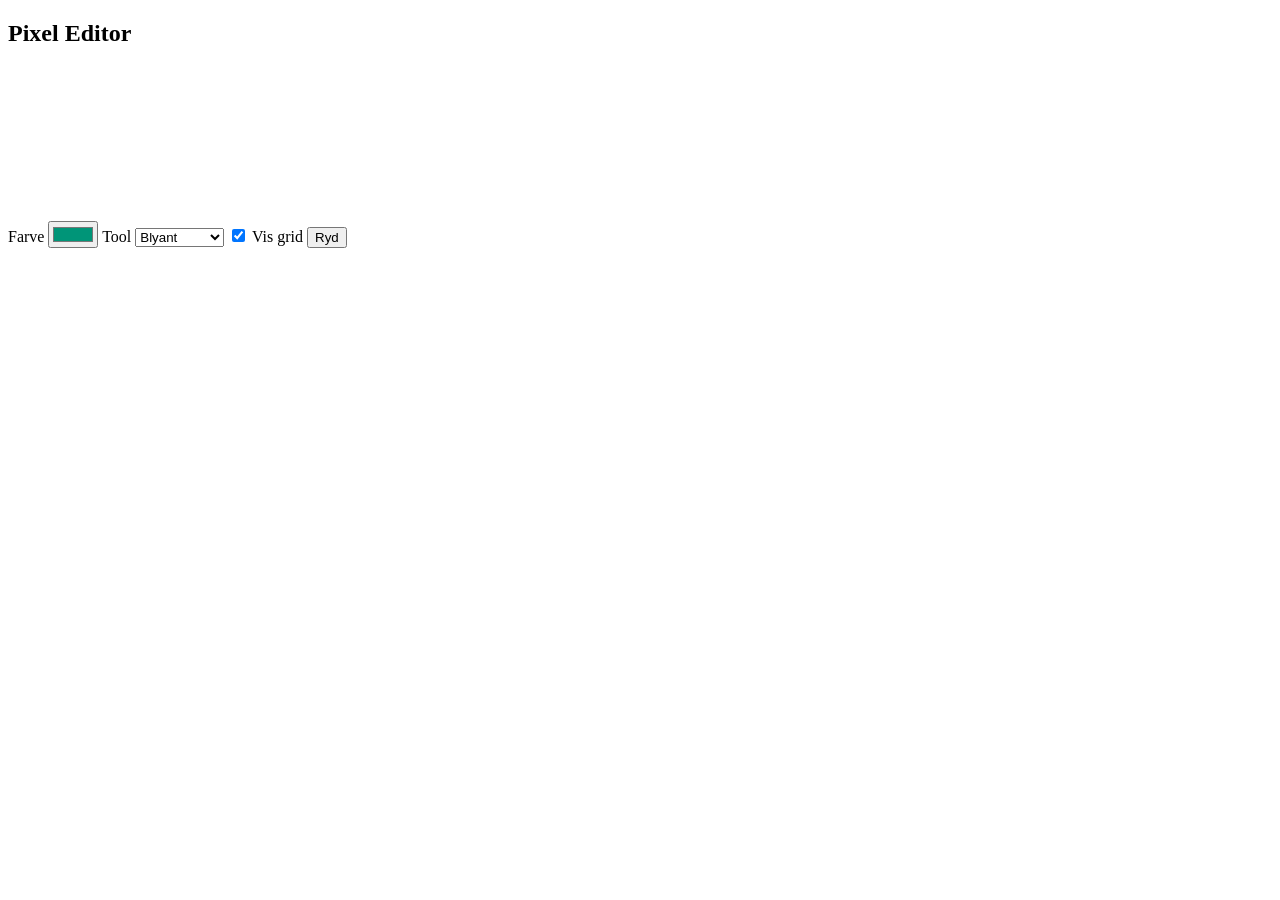
==== src/main/resources/templates/drawing.html @ 55f60319 "Added drawing test" ====
<!DOCTYPE html>
<html lang="da">
<head>
    <meta charset="UTF-8" />
    <meta name="viewport" content="width=device-width, initial-scale=1.0" />
    <title>Pixel Editor</title>
    <link rel="stylesheet" href="/css/styles.css">
    <script src="/js/app.js" defer></script>
</head>
<body>
<main class="app">
    <section class="panel">
        <h1>Pixel Editor</h1>
        <canvas id="editorCanvas"></canvas>
    </section>

    <section class="controls">
        <label>
            Farve
            <input type="color" id="colorInput" value="#009578" />
        </label>

        <label>
            Tool
            <select id="toolSelect">
                <option value="pencil">Blyant</option>
                <option value="eraser">Viskelæder</option>
            </select>
        </label>

        <label>
            <input type="checkbox" id="toggleGrid" checked />
            Vis grid
        </label>

        <button id="clearButton" type="button">Ryd</button>
    </section>
</main>
</body>
</html>
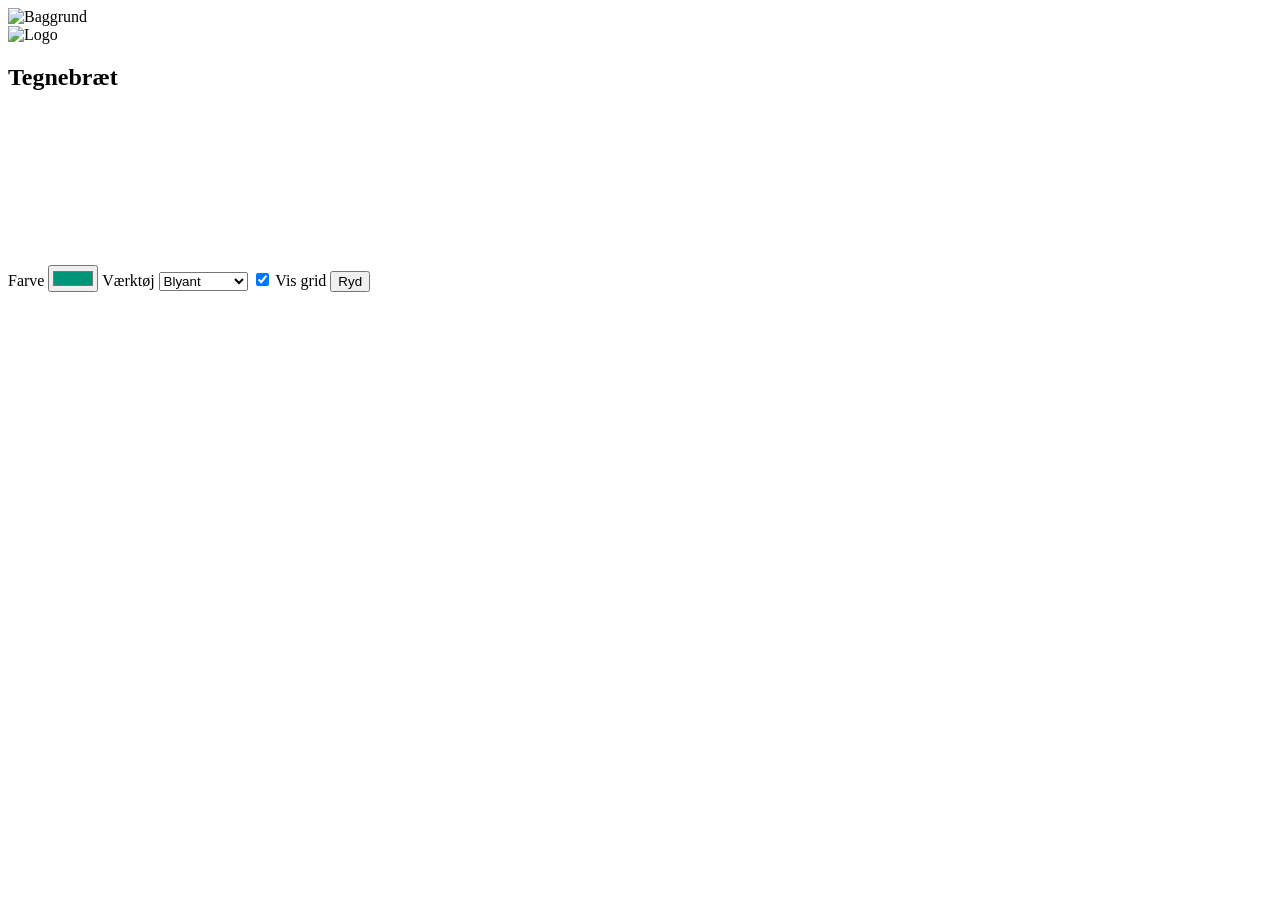
==== commit 95e1ccb7: "Added drawing classes" ====
--- a/src/main/resources/templates/drawing.html
+++ b/src/main/resources/templates/drawing.html
@@ -1,40 +1,66 @@
 <!DOCTYPE html>
-<html lang="da">
+<html xmlns="http://www.w3.org/1999/xhtml" xmlns:th="http://www.thymeleaf.org">
 <head>
-    <meta charset="UTF-8" />
-    <meta name="viewport" content="width=device-width, initial-scale=1.0" />
-    <title>Pixel Editor</title>
+    <title>Frontpage</title>
+    <meta charset="UTF-8">
+    <meta name="viewport" content="width=device-width, initial-scale=1.0">
     <link rel="stylesheet" href="/css/styles.css">
-    <script src="/js/app.js" defer></script>
 </head>
+
 <body>
-<main class="app">
-    <section class="panel">
-        <h1>Pixel Editor</h1>
-        <canvas id="editorCanvas"></canvas>
-    </section>
 
-    <section class="controls">
-        <label>
-            Farve
-            <input type="color" id="colorInput" value="#009578" />
-        </label>
+<audio id="bg-music" loop>
+    <source src="/audio/Minecraft.mp3" type="audio/mpeg">
+    Din browser understøtter ikke audio.
+</audio>
 
-        <label>
-            Tool
-            <select id="toolSelect">
-                <option value="pencil">Blyant</option>
-                <option value="eraser">Viskelæder</option>
-            </select>
-        </label>
+<section>
+    <div class="bg">
+        <img src="/images/Lifehackbackground.png" class="layer" data-score="-3" alt="Baggrund">
+    </div>
 
-        <label>
-            <input type="checkbox" id="toggleGrid" checked />
-            Vis grid
-        </label>
+    <div class="center-content">
+        <img src="/images/LifehackLogo.png" alt="Logo" class="logo">
 
-        <button id="clearButton" type="button">Ryd</button>
-    </section>
-</main>
+        <div class="editor-wrapper">
+            <div class="editor-panel">
+                <h2>Tegnebræt</h2>
+                <canvas id="editorCanvas"></canvas>
+            </div>
+
+            <div class="tool-panel">
+                <label for="colorInput">Farve</label>
+                <input type="color" id="colorInput" value="#009578">
+
+                <label for="toolSelect">Værktøj</label>
+                <select id="toolSelect">
+                    <option value="pencil">Blyant</option>
+                    <option value="eraser">Viskelæder</option>
+                </select>
+
+                <label class="checkbox-label">
+                    <input type="checkbox" id="toggleGrid" checked>
+                    Vis grid
+                </label>
+
+                <button id="clearButton" type="button">Ryd</button>
+            </div>
+        </div>
+    </div>
+</section>
+
+<script>
+    document.addEventListener("mousemove", function (e) {
+        document.querySelectorAll(".layer").forEach(el => {
+            const score = parseFloat(el.getAttribute("data-score"));
+            const x = (window.innerWidth / 2 - e.pageX) * score / 100;
+            const y = (window.innerHeight / 2 - e.pageY) * score / 100;
+
+            el.style.transform = `translate(-50%, -50%) translate(${x}px, ${y}px)`;
+        });
+    });
+</script>
+
+<script src="/js/app.js" defer></script>
 </body>
 </html>
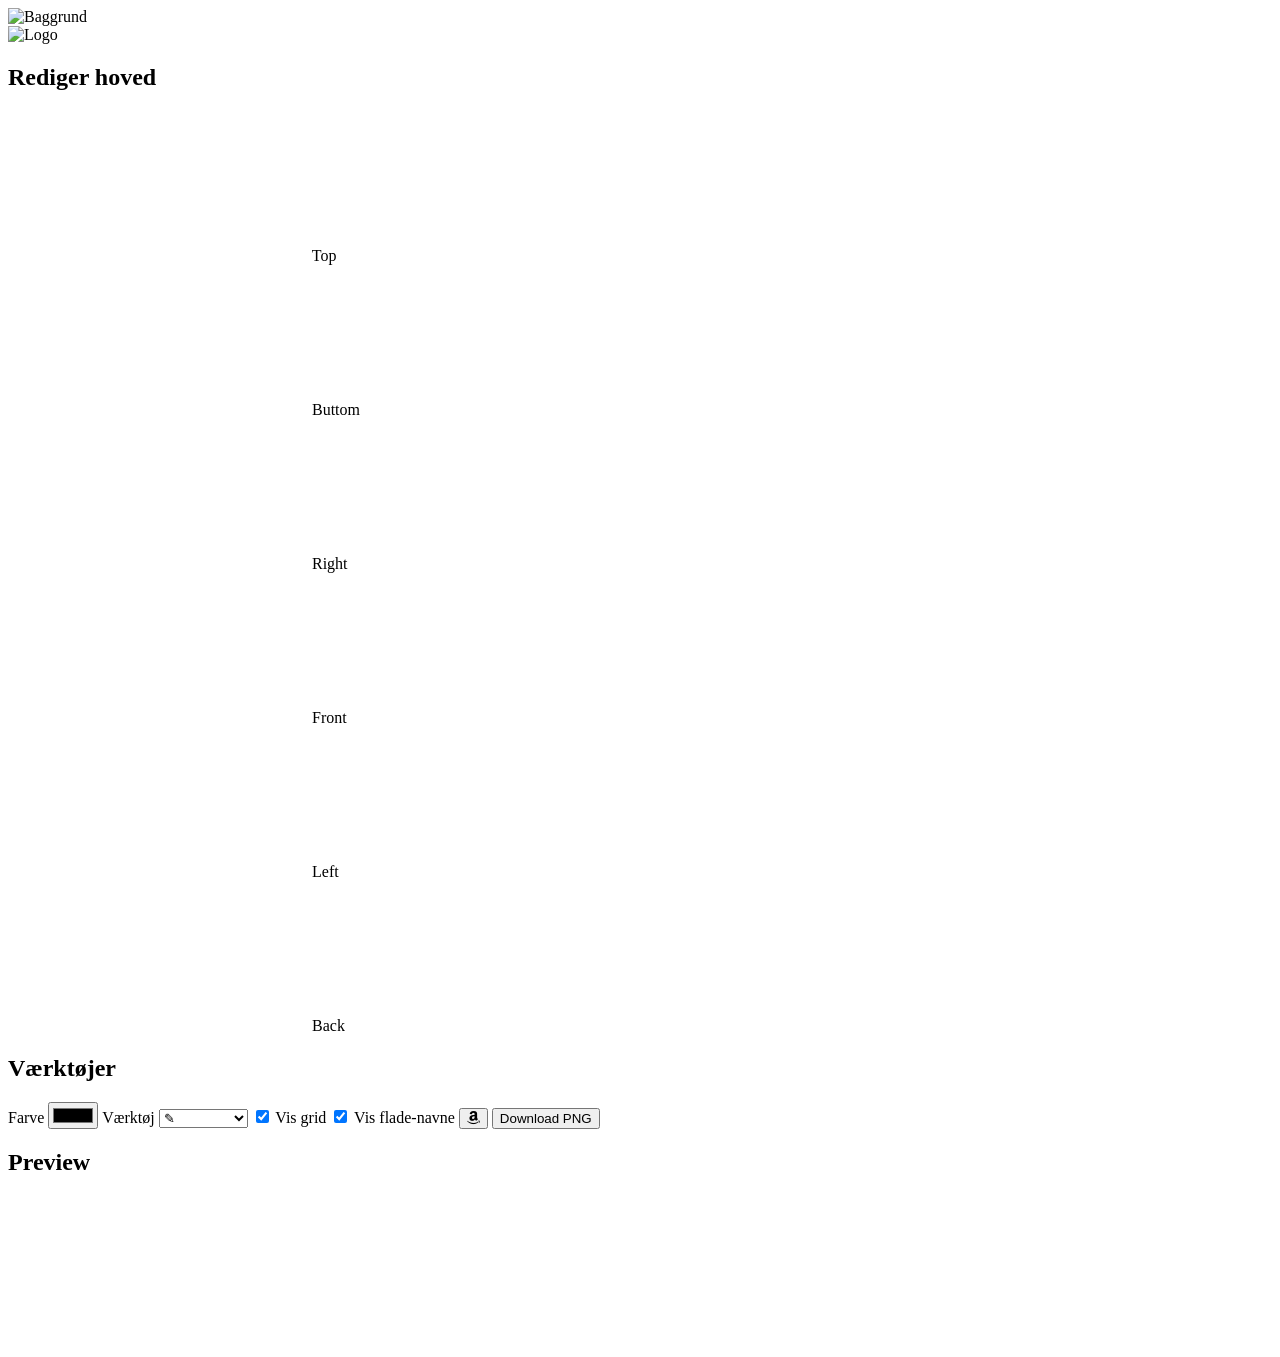
==== commit 4d703195: "Added drawing board, preview and download button" ====
--- a/src/main/resources/templates/drawing.html
+++ b/src/main/resources/templates/drawing.html
@@ -4,7 +4,9 @@
     <title>Frontpage</title>
     <meta charset="UTF-8">
     <meta name="viewport" content="width=device-width, initial-scale=1.0">
-    <link rel="stylesheet" href="/css/styles.css">
+    <link rel="stylesheet" href="/css/drawingStyles.css">
+    <link href="https://cdn.jsdelivr.net/npm/bootstrap-icons@1.11.3/font/bootstrap-icons.css" rel="stylesheet">
+    <script src="/js/app.js" defer></script>
 </head>
 
 <body>
@@ -14,7 +16,7 @@
     Din browser understøtter ikke audio.
 </audio>
 
-<section>
+<section class="page-section">
     <div class="bg">
         <img src="/images/Lifehackbackground.png" class="layer" data-score="-3" alt="Baggrund">
     </div>
@@ -23,18 +25,59 @@
         <img src="/images/LifehackLogo.png" alt="Logo" class="logo">
 
         <div class="editor-wrapper">
-            <div class="editor-panel">
-                <h2>Tegnebræt</h2>
-                <canvas id="editorCanvas"></canvas>
+
+            <div class="editor-surface">
+                <h2 class="editor-title">Rediger hoved</h2>
+
+                <div class="head-editor">
+
+                    <div class="head-row head-row-top">
+                        <div class="part-tile">
+                            <canvas id="headTopCanvas"></canvas>
+                            <span class="part-label">Top</span>
+                        </div>
+
+                        <div class="part-tile">
+                            <canvas id="headBottomCanvas"></canvas>
+                            <span class="part-label">Buttom</span>
+                        </div>
+                    </div>
+
+                    <div class="head-row head-row-bottom">
+
+                        <div class="part-tile">
+                            <canvas id="headRightCanvas"></canvas>
+                            <span class="part-label">Right</span>
+                        </div>
+
+                        <div class="part-tile">
+                            <canvas id="headFrontCanvas"></canvas>
+                            <span class="part-label">Front</span>
+                        </div>
+
+                        <div class="part-tile">
+                            <canvas id="headLeftCanvas"></canvas>
+                            <span class="part-label">Left</span>
+                        </div>
+
+                        <div class="part-tile">
+                            <canvas id="headBackCanvas"></canvas>
+                            <span class="part-label">Back</span>
+                        </div>
+                    </div>
+
+                </div>
             </div>
 
             <div class="tool-panel">
+                <h2 class="tool-title">Værktøjer</h2>
+
                 <label for="colorInput">Farve</label>
-                <input type="color" id="colorInput" value="#009578">
+                <input type="color" id="colorInput" value="#000000">
 
                 <label for="toolSelect">Værktøj</label>
                 <select id="toolSelect">
-                    <option value="pencil">Blyant</option>
+                    <option value="pencil">&#9998</option>
                     <option value="eraser">Viskelæder</option>
                 </select>
 
@@ -43,8 +86,23 @@
                     Vis grid
                 </label>
 
-                <button id="clearButton" type="button">Ryd</button>
+                <label class="checkbox-label">
+                    <input type="checkbox" id="toggleLabels" checked>
+                    Vis flade-navne
+                </label>
+
+                <button id="clearButton" type="button">
+                    <i class="bi bi-amazon"></i>
+                </button>
+
+                <button id="downloadButton" type="button">Download PNG</button>
             </div>
+
+            <div class="preview-panel">
+                <h2>Preview</h2>
+                <canvas id="previewCanvas"></canvas>
+            </div>
+
         </div>
     </div>
 </section>
@@ -61,6 +119,5 @@
     });
 </script>
 
-<script src="/js/app.js" defer></script>
 </body>
 </html>
